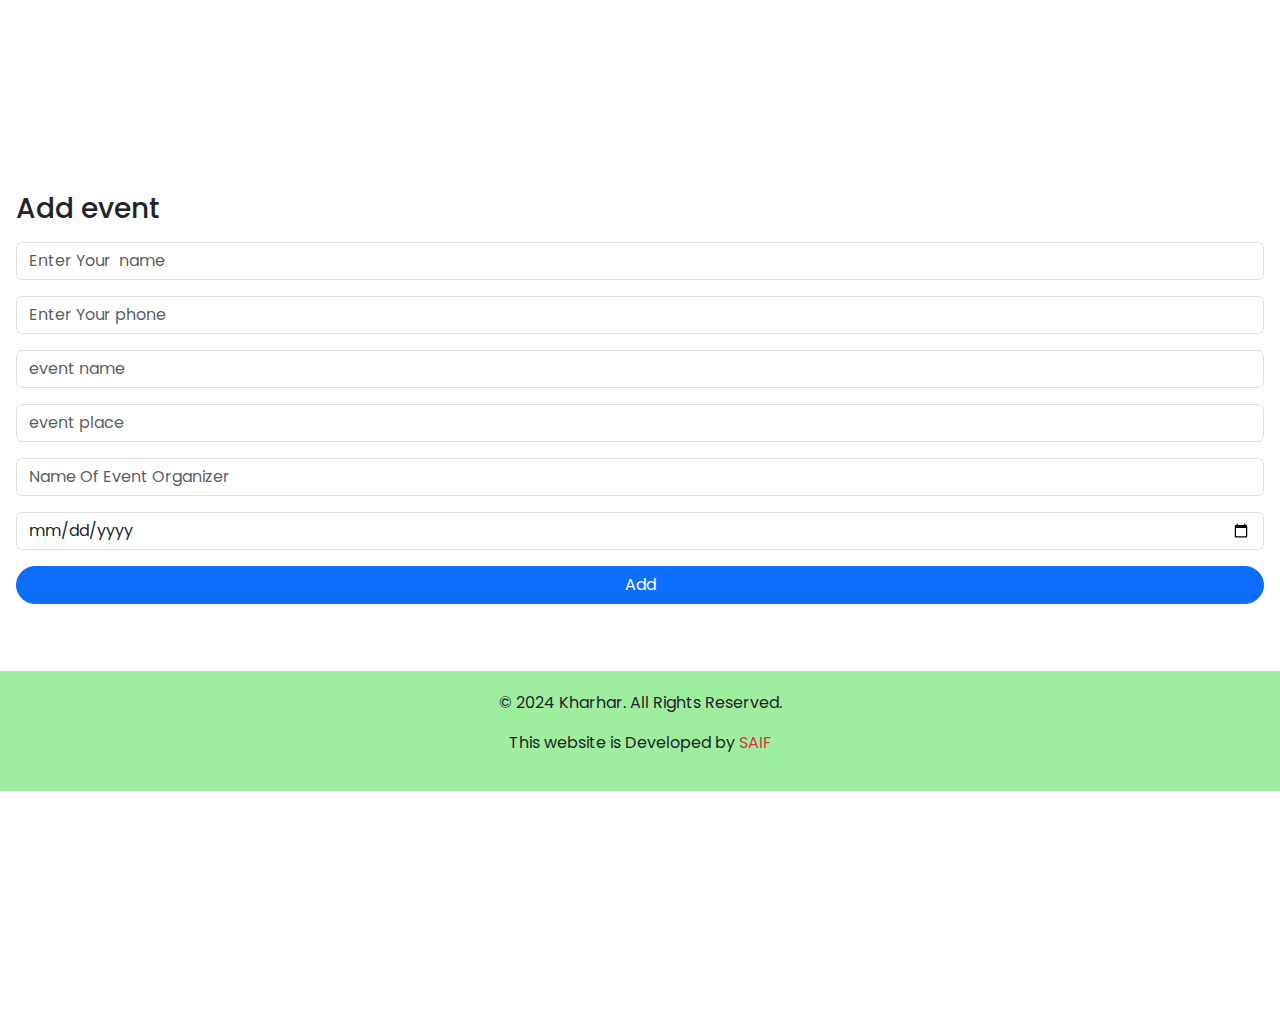
==== addevent.html @ cd6f534e "changes files and added new files" ====
<!DOCTYPE html>
<html lang="en">
<head>
    <meta charset="UTF-8">
    <meta name="viewport" content="width=device-width, initial-scale=1.0">
    <link href="https://cdn.jsdelivr.net/npm/bootstrap@5.3.3/dist/css/bootstrap.min.css" rel="stylesheet" integrity="sha384-QWTKZyjpPEjISv5WaRU9OFeRpok6YctnYmDr5pNlyT2bRjXh0JMhjY6hW+ALEwIH" crossorigin="anonymous">
    <script src="https://cdn.jsdelivr.net/npm/bootstrap@5.3.3/dist/js/bootstrap.bundle.min.js" integrity="sha384-YvpcrYf0tY3lHB60NNkmXc5s9fDVZLESaAA55NDzOxhy9GkcIdslK1eN7N6jIeHz" crossorigin="anonymous"></script>
    <link rel="stylesheet" href="https://cdnjs.cloudflare.com/ajax/libs/font-awesome/6.5.2/css/all.min.css" integrity="sha512-SnH5WK+bZxgPHs44uWIX+LLJAJ9/2PkPKZ5QiAj6Ta86w+fsb2TkcmfRyVX3pBnMFcV7oQPJkl9QevSCWr3W6A==" crossorigin="anonymous" referrerpolicy="no-referrer" />
    <link rel="stylesheet" href="https://unpkg.com/aos@next/dist/aos.css" />
    <title>Apna Gaon - Kharhar</title>
    <link rel="stylesheet" href="style.css">
</head>
<body>
    <!-- ======navbar========== -->
    <!-- <nav class="navbar navbar-expand-lg mt-3 ">
        <div class="container-fluid">
          <a class="navbar-brand text-warning" href="#"> <i class="fa-solid fa-location-dot nav-location"></i> &nbsp;Kharhar</a>
          <button class="navbar-toggler fs-6" type="button" data-bs-toggle="collapse" data-bs-target="#navbarSupportedContent" aria-controls="navbarSupportedContent" aria-expanded="false" aria-label="Toggle navigation">
            <span class="navbar-toggler-icon rounded-pill "></span>
          </button>
          <div class="collapse navbar-collapse  " id="navbarSupportedContent">
            <ul class="navbar-nav me-auto mb-2 mb-lg-0">
              <li class="nav-item">
                <a class="nav-link active text-warning" aria-current="page" href="index.html">Home</a>
              </li>
              <li class="nav-item">
                <a class="nav-link text-warning" href="#about">About Us</a>
              </li>
              <li class="nav-item">
                <a class="nav-link text-warning" href="#Verticals">Village Verticals</a>
              </li>
              <li class="nav-item">
                <a class="nav-link text-warning" href="#Committee"> Commitee</a>
              </li>
              <li class="nav-item">
                <a class="nav-link text-warning" href="#contact">Contact Us</a>
              </li>
            </ul>
            <form class="d-flex my-3" role="search">
              <input class="form-control me-2 rounded-pill" type="search" placeholder="Search" aria-label="Search">
              <button class="btn btn-outline-warning rounded-pill" type="submit">Search</button>
            </form>
          </div>
        </div>
      </nav>nav -->
      <!-- ============nav-end============== -->
      <!-- ===============hero=========== -->
     <div class=" p-3 add-news-form mb-5">
        <form action="https://api.web3forms.com/submit" method="POST"class="mt-5">
            <h3>Add event</h3>
            <input type="hidden" name="access_key" value="14d8288e-fa09-4922-a5d3-92970358eb2a" >
            <input type="text" name="peson name" class="form-control my-3" placeholder="Enter Your  name" required>
            <input type="text" name="phone" class="form-control my-3" placeholder="Enter Your phone" required>
            <input type="text" name="name" class="form-control my-3" placeholder="event name" required>
            <input type="text" name="place" class="form-control my-3" placeholder="event place" required>
            <input type="text" name="Event-Organizer" class="form-control my-3" placeholder="Name Of Event Organizer" required>
            <input type="date" name="date" class="form-control my-3" placeholder="date">
              <button class="btn btn-primary rounded-pill w-100">Add</button>
        </form>
     </div>
       
  


  
      
        <!-- ================footer============== -->
        <footer>
            <div class="container" >
                <p>&copy; 2024 Kharhar. All Rights Reserved.</p>
                <p>This website is Developed by <span class="text-danger">SAIF</span> </p>
            </div>
        </footer>


      <script src="app.js"></script>
      <script src="https://unpkg.com/aos@next/dist/aos.js"></script>

      <script>
        AOS.init();
      </script>
</body>
</html>
---- style.css ----
@import url('https://fonts.googleapis.com/css2?family=Cormorant+Garamond:wght@300&family=Poppins:ital,wght@0,100;0,200;0,300;0,400;0,500;0,600;0,700;0,800;0,900;1,100;1,200;1,300;1,400;1,500;1,600;1,700;1,800;1,900&family=Quicksand:wght@300&family=Rajdhani:wght@300;400;500;600;700&family=Ubuntu&display=swap');

body, html {
    margin: 0;
    padding: 0;
    width: 100%;
    height: 100%;
    font-family: "Poppins", sans-serif;
    scroll-behavior: smooth;
}
.navbar{
    font-family: "Rajdhani", sans-serif;
    font-weight: bold;
    margin: 10px;
    width: 98%;
    backdrop-filter: blur(30px);
    box-shadow: 0px 0px 30px rgba(277, 228, 237, 0.37);
    border: 2px solid rgba(255, 255, 255, 0.18);
    position: fixed; /* Fixed position so the navbar stays at the top */
    top: 0;
    z-index: 10;
}
.navbar-brand{
    padding-left: 15px;
}

.nav-location{
    color: rgb(217, 112, 43);
}
.hero {
    background-image: url('banner2.png');
    background-size: cover;
    background-position: center;
    position: absolute;
    top: 0;
    right: 0;
    z-index: -1;
    width: 100%;
    height: 100vh; /* Full viewport height */
    display: flex;
    justify-content: center;
    align-items: center;
    position: relative;
    color: white;
    text-align: center;
}

.hero::after {
    content: '';
    position: absolute;
    top: 0;
    left: 0;
    width: 100%;
    height: 100%;
    background-color: rgba(0, 0, 0, 0.5); /* Semi-transparent overlay */
    z-index: 1;
}

.hero-content {
    position: relative;
    z-index: 2;
    font-family: "Rajdhani", sans-serif;
    font-weight: bold;
}

.hero-content h1 {
    font-size: 3em;
    margin-bottom: 20px;
}

.hero-content p {
    font-size: 1.5em;
}

@media(max-width:600px){
    .navbar-brand{
        padding-left: 5px;
    }
    .navbar{
        border-radius: 30px;
        width: 95%;
    }
    .school-slider{
        margin-top: 80px;
    }
    .health{
        height: 60vh;
    }
    .gallery img{
        width: 100%;
        height: 50px;
    }
   
   
}
span.stroke-text {
    -webkit-text-stroke: 1px rgb(232, 196, 40); /* For webkit-based browsers like Chrome, Safari */
    text-stroke: 1px rgb(228, 186, 34); /* Standard property */
    color: rgba(255, 255, 255, 0); /* Set the color of the text */
}
span.stroke-about {
    -webkit-text-stroke: 1px rgb(209, 73, 43); /* For webkit-based browsers like Chrome, Safari */
    text-stroke: 1px rgb(228, 82, 41); /* Standard property */
    color: rgba(255, 255, 255, 0); /* Set the color of the text */
}
.aboutus {
    background-image: url('b4.png');
    top: 0;
    background-size: cover; /* Cover the entire element */
    background-position: center; /* Center the background image */
    /* Add more background properties as needed */
}

.card i{
    font-size: 40px;
    color: rgb(203, 50, 50);
}
.card-body{
    color: brown;
}
.fa-phone{
    font-size: 10px  !important;
}
/* Add box shadow to an element */
.card1{
    box-shadow: 0px 0px 10px rgba(5, 4, 4, 0.528);
    text-align: center; /* Horizontal offset, vertical offset, blur radius, color */
    padding: 15px;
    border-radius: 10px;
}
.card:hover{
    background-color: rgba(194, 94, 94, 0.462);
    color: white;

}

.info{
    background-color: rgba(119, 205, 119, 0.56);
    padding: 18px;
    border-radius: 50%;
}
.info-add{
    padding: 18px;
}
#contact{
    background-image: url('b4.png');
    background-size: cover; /* Cover the entire element */
    background-position: center; /* Center the background image */
    /* Add more background properties as needed */
}
footer {
    background-color: #52e1528e;
    padding: 20px 0;
    text-align: center;
}
/* ========================= */
.education-navbar{
    background-color: rgba(29, 37, 30, 0.47);
}
.fa-check{
    color: rgb(52, 212, 52);
    font-weight: bold;
}
/* ==================agriculture================ */

.aggriculture {
    background-image: url('aggriculture.jpg');
    background-size: cover;
    background-position: center;
    position: absolute;
    top: 0;
    right: 0;
    z-index: -1;
    width: 100%;
    height: 100vh; /* Full viewport height */
    display: flex;
    justify-content: center;
    align-items: center;
    position: relative;
    color: white;
    text-align: center;
}
.aggriculture::after {
    content: '';
    position: absolute;
    top: 0;
    left: 0;
    width: 100%;
    height: 100%;
    background-color: rgba(68, 109, 80, 0.77); /* Semi-transparent overlay */
    z-index: 1;
}

.aggriculture-content{
    position: relative;
    z-index: 2;
    font-family: "Rajdhani", sans-serif;
    font-weight: bold;
}
.aggri img{
    width: 100%;
    height: 180px;
    overflow: hidden;
}
.card{
    overflow: hidden;
}
.card:hover img {
    filter: brightness(50%);
}
/* ==================health================= */
.health {
    background-image: url('health.jpg');
    background-size: cover;
    background-position: center;
    position: absolute;
    top: 0;
    right: 0;
    z-index: -1;
    width: 100%;
    height: 100vh; /* Full viewport height */
    display: flex;
    justify-content: center;
    align-items: center;
    position: relative;
    color: rgb(224, 61, 36);
    text-align: center;
}
.health::after {
    content: '';
    position: absolute;
    top: 0;
    left: 0;
    width: 100%;
    height: 100%;
    background-color: rgba(52, 48, 42, 0.64); /* Semi-transparent overlay */
    z-index: 1;
}
.allcards a{
    text-decoration: none;
}
/* ===================livehood================ */

.livehood {
    background-image: url('livehood\ banner.png');
    background-size: cover;
    background-position: center;
    position: absolute;
    top: 0;
    right: 0;
    z-index: -1;
    width: 100%;
    height: 100vh; /* Full viewport height */
    display: flex;
    justify-content: center;
    align-items: center;
    position: relative;
    color: rgb(224, 61, 36);
    text-align: center;
}
.Livehood-content::after {
    content: '';
    position: absolute;
    top: 0;
    left: 0;
    width: 100%;
    height: 100%;
    background-color: rgba(203, 203, 203, 0.158); /* Semi-transparent overlay */
    z-index: 1;
}
.Livehood-content h1 {
    margin: 0;
    color: white; /* Text color */
    text-shadow: 2px 2px 4px rgba(0, 0, 0, 0.5); /* Text shadow */
}
.gallery img{
    width: 100%;
    height: 200px;
}
/* =================water============== */

.water {
    background-image: url('water1.webp');
    background-size: cover;
    background-position: center;
    position: absolute;
    top: 0;
    right: 0;
    z-index: -1;
    width: 100%;
    height: 100vh; /* Full viewport height */
    display: flex;
    justify-content: center;
    align-items: center;
    position: relative;
    color: rgb(224, 61, 36);
    text-align: center;
}
.water-content::after {
    content: '';
    position: absolute;
    top: 0;
    left: 0;
    width: 100%;
    height: 100%;
    background-color: rgba(197, 98, 98, 0.158); /* Semi-transparent overlay */
    z-index: 1;
}
.water-text {
   font-weight: bold;
   font-size: 50px;
   font-family: "Rajdhani", sans-serif;
   color: black;
   background-color: white;
}
/* ===================nature=============== */

.nature {
    background-image: url('naturebanner.jpg');
    background-size: cover;
    background-position: center;
    position: absolute;
    top: 0;
    right: 0;
    z-index: -1;
    width: 100%;
    height: 100vh; /* Full viewport height */
    display: flex;
    justify-content: center;
    align-items: center;
    position: relative;
    color: rgb(224, 61, 36);
    text-align: center;
}
.nature-content::after {
    content: '';
    position: absolute;
    top: 0;
    left: 0;
    width: 100%;
    height: 100%;
    background-color: rgba(197, 98, 98, 0.158); /* Semi-transparent overlay */
    z-index: 1;
}
/* ====================masjid=============== */

.container1 {
    position: relative;
    width: 100%;
    height: 100vh; /* Full viewport height */
    overflow: hidden;
}

.background-image {
    position: absolute;
    top: 0;
    left: 0;
    width: 100%;
    height: 100%;
    background-image: url('masjid.jpg.crdownload');
    background-size: cover;
    background-position: center;
}

/* .text-overlay {
    position: absolute;
    bottom: 0;
    width: 100%;
    background: rgba(0, 0, 0, 0.708); 
    color: white;
    padding: 20px 0;
    text-align: center;
}

.text-overlay p {
    margin: 0;
    font-size: 24px;
} */

.text-overlay {
    font-family: "Rajdhani", sans-serif;
    font-weight: bold;
    position: absolute;
    bottom: 0;
    width: 100%;
    height: 50%; /* Height adjusted to create gradient effect */
    background: linear-gradient(to top, rgba(0, 0, 0, 0.978), rgba(0, 0, 0, 0)); /* Gradient from bottom to top */
    display: flex;
    align-items: flex-end; /* Align text at the bottom of the overlay */
    justify-content: center; /* Center the text horizontally */
    color: white;
    padding: 20px;
    text-align: center;
}

.text-overlay p {
    margin: 0;
    font-size: 24px;
}
#prayer-times {
    list-style-type: none;
    padding: 0;
    display: flex;
    flex-direction: column;
    justify-content: space-between;
}
.bg{
    border-radius: 25px;
}
.livcard:hover{
    background-color: rgba(55, 145, 55, 0.409);
}
/* =============news============= */

.news {
    background-image: url('newbanner.jpg');
    background-size: cover;
    background-position: center;
    position: absolute;
    top: 0;
    right: 0;
    z-index: -1;
    width: 100%;
    height: 100vh; /* Full viewport height */
    display: flex;
    justify-content: center;
    align-items: center;
    position: relative;
    color: rgb(224, 61, 36);
    text-align: center;
}
.news-content::after {
    content: '';
    position: absolute;
    top: 0;
    left: 0;
    width: 100%;
    height: 100%;
    background-color: rgba(197, 98, 98, 0.158); /* Semi-transparent overlay */
    z-index: 1;
}
.blink {
    animation: blinker 1s linear infinite;
}

@keyframes blinker {  
    50% { opacity: 0; }
}
marquee {
    height: 200px; /* Adjust the height as needed */
    overflow: hidden;
}
.news-card{
    border: 1px solid gray;
    border-radius: 10px;
}
.add-news-form{
    margin-top: 10%;
    height: 55vh;
}
.update a{
    text-decoration: none;
}
/* ================event=============== */
.event{
    background-image: url('events1.gif');
    background-size: cover;
    background-position: center;
    position: absolute;
    top: 0;
    right: 0;
    z-index: -1;
    width: 100%;
    height: 100vh; /* Full viewport height */
    display: flex;
    justify-content: center;
    align-items: center;
    position: relative;
    color: rgb(224, 61, 36);
    text-align: center;
}
.event-content::after {
    content: '';
    position: absolute;
    top: 0;
    left: 0;
    width: 100%;
    height: 100%;
    background-color: rgba(197, 98, 98, 0.158); /* Semi-transparent overlay */
    z-index: 1;
}
.event-con{
    margin-top: 200px;
}
.event {
    position: relative;
    overflow: hidden;
}

.event-content {
    /* Your existing styles */
    background-size: cover; /* Ensure the background image covers the entire container */
    background-position: center; /* Center the background image */
}

.main {
    position: relative;
    margin-top: 80px;
}
.main video {
    max-width: 100%;
    height: auto;
}
.text-overlay {
    position: absolute;
    top: 75%;
    left: 50%;
    transform: translate(-50%, -50%);
    background: linear-gradient(to top, rgba(0, 0, 0, 0.978), rgba(0, 0, 0, 0)); /* Adjust the opacity as needed */
    padding: 20px;
    color: white;
    text-align: center;
}
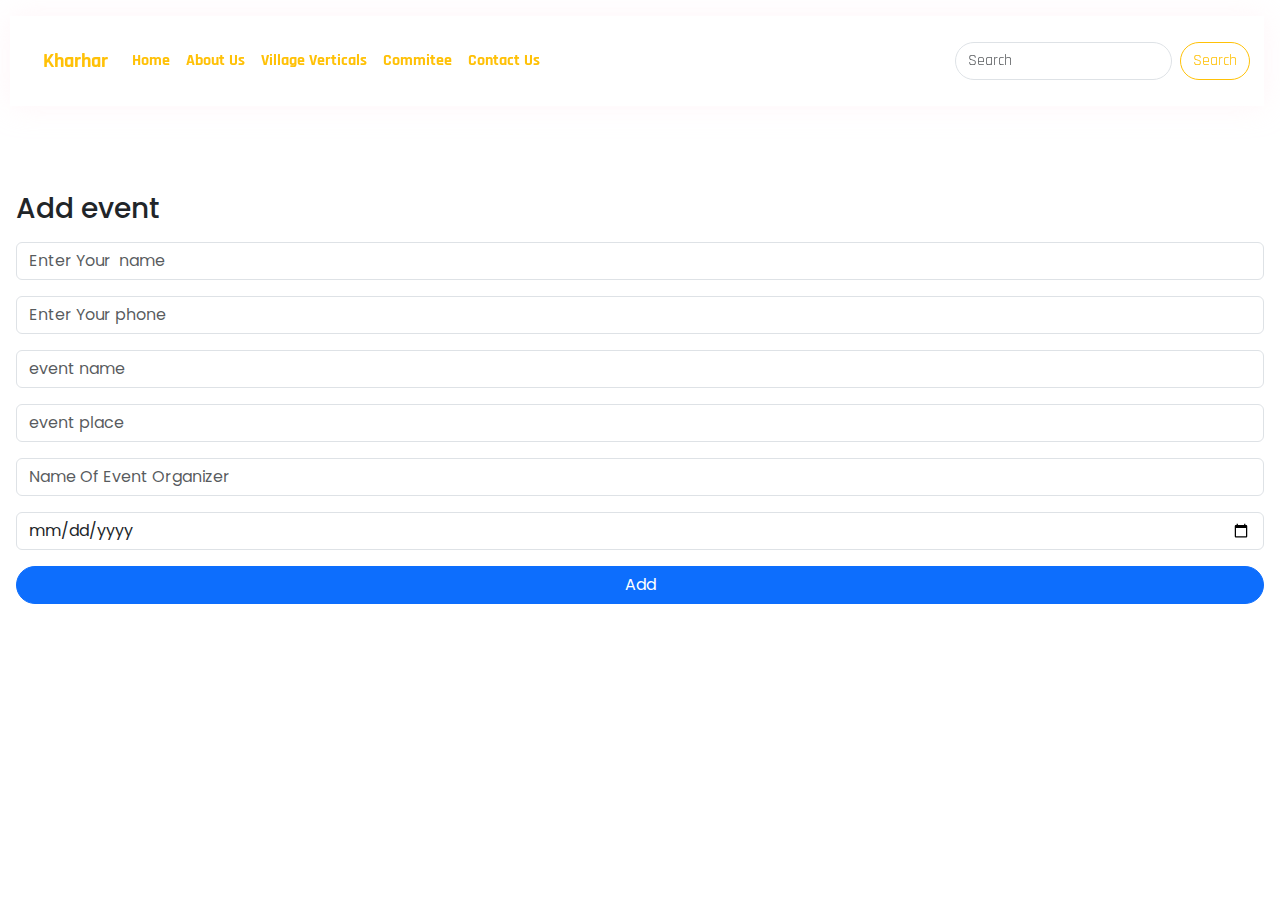
==== commit 06535d2f: "changes files" ====
--- a/addevent.html
+++ b/addevent.html
@@ -12,7 +12,7 @@
 </head>
 <body>
     <!-- ======navbar========== -->
-    <!-- <nav class="navbar navbar-expand-lg mt-3 ">
+    <nav class="navbar navbar-expand-lg mt-3 ">
         <div class="container-fluid">
           <a class="navbar-brand text-warning" href="#"> <i class="fa-solid fa-location-dot nav-location"></i> &nbsp;Kharhar</a>
           <button class="navbar-toggler fs-6" type="button" data-bs-toggle="collapse" data-bs-target="#navbarSupportedContent" aria-controls="navbarSupportedContent" aria-expanded="false" aria-label="Toggle navigation">
@@ -42,7 +42,7 @@
             </form>
           </div>
         </div>
-      </nav>nav -->
+      </nav>
       <!-- ============nav-end============== -->
       <!-- ===============hero=========== -->
      <div class=" p-3 add-news-form mb-5">
@@ -65,12 +65,12 @@
   
       
         <!-- ================footer============== -->
-        <footer>
+        <!-- <footer>
             <div class="container" >
                 <p>&copy; 2024 Kharhar. All Rights Reserved.</p>
                 <p>This website is Developed by <span class="text-danger">SAIF</span> </p>
             </div>
-        </footer>
+        </footer> -->
 
 
       <script src="app.js"></script>
--- a/style.css
+++ b/style.css
@@ -7,6 +7,7 @@
     height: 100%;
     font-family: "Poppins", sans-serif;
     scroll-behavior: smooth;
+    overflow-x: hidden;
 }
 .navbar{
     font-family: "Rajdhani", sans-serif;
@@ -90,6 +91,9 @@
         width: 100%;
         height: 50px;
     }
+    .small-size{
+        display: none;
+    }
    
    
 }
@@ -149,9 +153,10 @@
     /* Add more background properties as needed */
 }
 footer {
-    background-color: #52e1528e;
+    background-color: #070707ee;
     padding: 20px 0;
     text-align: center;
+    color: white;
 }
 /* ========================= */
 .education-navbar{
@@ -316,15 +321,15 @@
 /* ===================nature=============== */
 
 .nature {
-    background-image: url('naturebanner.jpg');
-    background-size: cover;
-    background-position: center;
-    position: absolute;
-    top: 0;
-    right: 0;
-    z-index: -1;
-    width: 100%;
-    height: 100vh; /* Full viewport height */
+    background-image: url('nature-kh');
+    background-size: cover;
+    background-position: center;
+    position: absolute;
+    top: 0;
+    right: 0;
+    z-index: -1;
+    width: 100%;
+    height: 70vh; /* Full viewport height */
     display: flex;
     justify-content: center;
     align-items: center;
@@ -352,12 +357,12 @@
 }
 
 .background-image {
-    position: absolute;
-    top: 0;
-    left: 0;
-    width: 100%;
-    height: 100%;
-    background-image: url('masjid.jpg.crdownload');
+    /* position: absolute; */
+    /* top: 0; */
+    /* left: 0; */
+    width: 100%;
+    height: 100%;
+    background-image: url('masjid-kharhar1.jpg');
     background-size: cover;
     background-position: center;
 }
@@ -421,7 +426,7 @@
     right: 0;
     z-index: -1;
     width: 100%;
-    height: 100vh; /* Full viewport height */
+    height: 30vh; /* Full viewport height */
     display: flex;
     justify-content: center;
     align-items: center;
